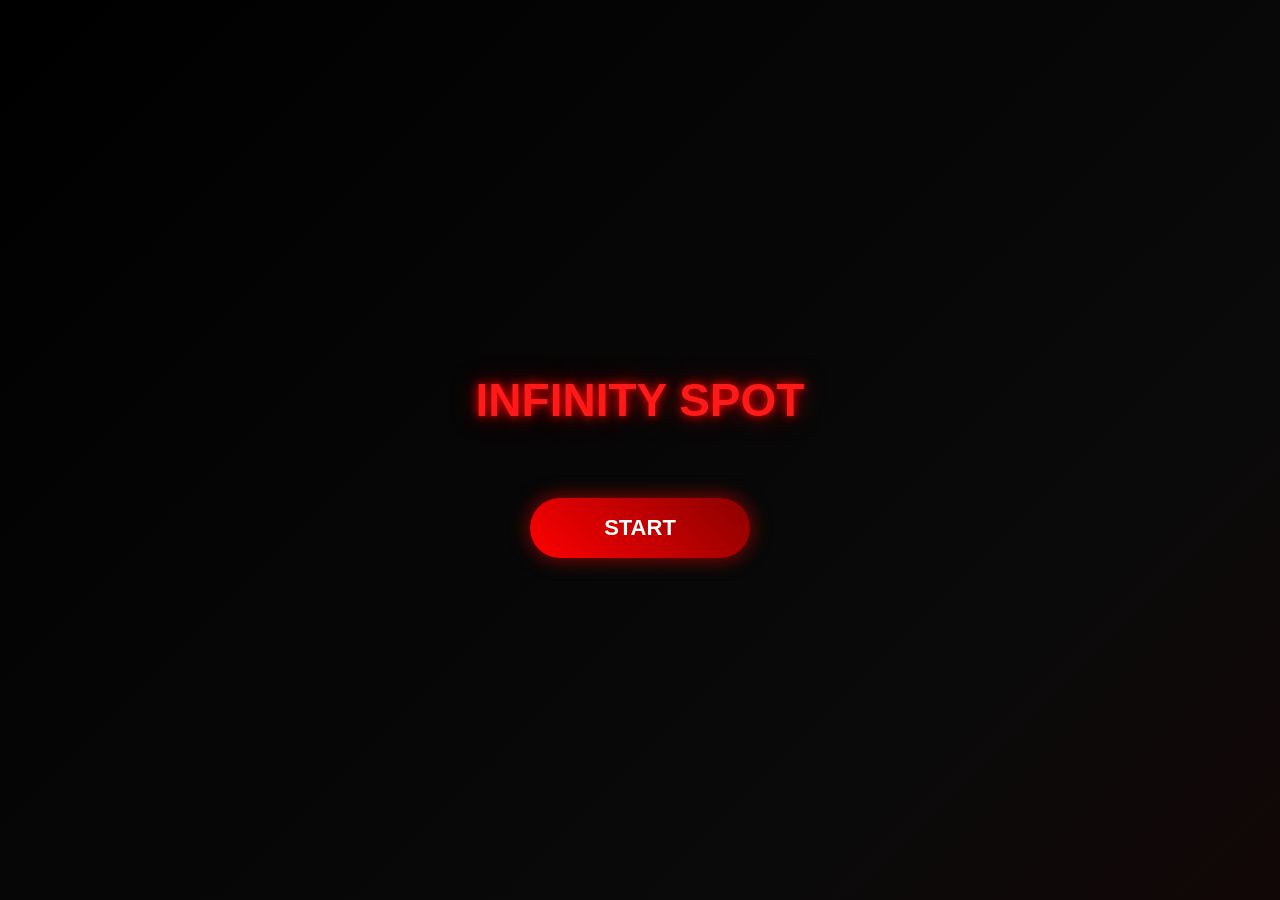
==== index.html @ f9d88a48 "Update start button to use startApp with home.html" ====
<!DOCTYPE html>
<html lang="en">
<head>
  <meta charset="UTF-8">
  <meta name="viewport" content="width=device-width, initial-scale=1.0">
  <title>Infinity Spot</title>
  <link rel="stylesheet" href="style.css">
</head>
<body>
  
<div class="hero-bg">
    <div class="overlay">
        <h1>INFINITY SPOT</h1>
      <button class="start-btn" onclick="startApp('home.html)">
    START
      </button>
    </div>
</div>
  
  <script>
function startApp(){
    localStorage.setItem("opened","true");
    window.location.href="home.html";
}
  </script>
  
</body>
</html>
---- style.css ----
body{
    margin:0;
    overflow:hidden;
    font-family:Arial,sans-serif;
    background:#000;
}

.hero-bg{
    width:100%;
    height:100vh;
    background:linear-gradient(
        135deg,
        #000000 0%,
        #0a0a0a 25%,
        #220000 50%,
        #550000 75%,
        #000000 100%
    );
    background-size:300% 300%;
    animation:bgMove 8s ease infinite;
    display:flex;
    justify-content:center;
    align-items:center;
}

.overlay{
    text-align:center;
}

.overlay h1{
    color:#ff1a1a;
    font-size:46px;
    font-weight:900;
    text-shadow:
        0 0 10px #ff0000,
        0 0 25px #990000;
    animation:glow 2s infinite alternate;
}

.start-btn{
    margin-top:40px;
    width:220px;
    height:60px;
    border:none;
    border-radius:40px;
    background:linear-gradient(45deg,#ff0000,#8b0000);
    color:#fff;
    font-size:22px;
    font-weight:bold;
    cursor:pointer;
    box-shadow:0 0 20px rgba(255,0,0,.6);
    transition:.25s;
}

.start-btn:hover{
    transform:scale(1.05);
    box-shadow:0 0 30px rgba(255,0,0,.8);
}

.start-btn:active{
    transform:scale(.95);
    background:#555;
}

@keyframes bgMove{
    0%{background-position:0% 50%;}
    50%{background-position:100% 50%;}
    100%{background-position:0% 50%;}
}

@keyframes glow{
    from{
        text-shadow:0 0 8px #ff0000;
    }
    to{
        text-shadow:
            0 0 20px #ff0000,
            0 0 40px #660000;
    }
         }
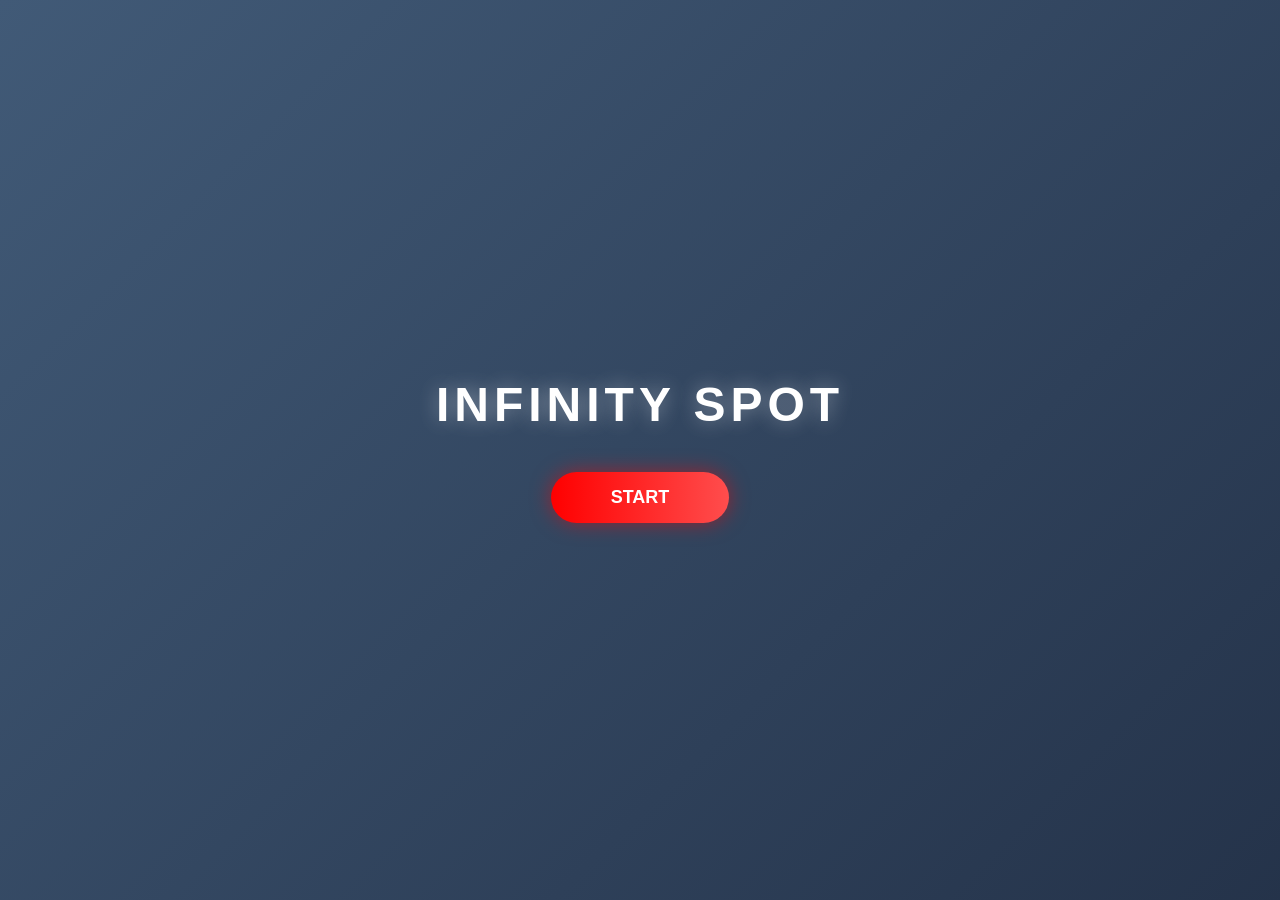
==== commit 3dcb50a9: "Enhance index.html with styles and animations" ====
--- a/index.html
+++ b/index.html
@@ -1,28 +1,112 @@
 <!DOCTYPE html>
 <html lang="en">
 <head>
-  <meta charset="UTF-8">
-  <meta name="viewport" content="width=device-width, initial-scale=1.0">
-  <title>Infinity Spot</title>
-  <link rel="stylesheet" href="style.css">
+<meta charset="UTF-8">
+<meta name="viewport" content="width=device-width, initial-scale=1.0">
+<title>Infinity Spot</title>
+
+<style>
+*{
+    margin:0;
+    padding:0;
+    box-sizing:border-box;
+    font-family:Arial,Helvetica,sans-serif;
+}
+
+body{
+    overflow:hidden;
+}
+
+.hero-bg{
+    width:100%;
+    height:100vh;
+    display:flex;
+    justify-content:center;
+    align-items:center;
+    background:linear-gradient(-45deg,#000000,#0d1b2a,#1b263b,#415a77);
+    background-size:400% 400%;
+    animation:bgMove 12s ease infinite;
+}
+
+@keyframes bgMove{
+    0%{background-position:0% 50%;}
+    50%{background-position:100% 50%;}
+    100%{background-position:0% 50%;}
+}
+
+.overlay{
+    text-align:center;
+    animation:fadeUp 1s ease;
+}
+
+h1{
+    color:#fff;
+    font-size:48px;
+    font-weight:bold;
+    letter-spacing:5px;
+    margin-bottom:40px;
+    text-shadow:0 0 20px rgba(255,255,255,.4);
+}
+
+.start-btn{
+    padding:15px 60px;
+    font-size:18px;
+    font-weight:bold;
+    color:#fff;
+    border:none;
+    border-radius:50px;
+    cursor:pointer;
+    background:linear-gradient(90deg,#ff0000,#ff4d4d);
+    box-shadow:0 0 20px rgba(255,0,0,.5);
+    transition:0.3s;
+}
+
+.start-btn:hover{
+    transform:scale(1.08);
+    box-shadow:0 0 35px rgba(255,0,0,.8);
+}
+
+.start-btn:active{
+    transform:scale(.95);
+}
+
+@keyframes fadeUp{
+    from{
+        opacity:0;
+        transform:translateY(30px);
+    }
+    to{
+        opacity:1;
+        transform:translateY(0);
+    }
+}
+</style>
+
 </head>
 <body>
-  
+
 <div class="hero-bg">
     <div class="overlay">
         <h1>INFINITY SPOT</h1>
-      <button class="start-btn" onclick="startApp('home.html)">
-    START
-      </button>
+
+        <button class="start-btn" onclick="startApp()">
+            START
+        </button>
     </div>
 </div>
-  
-  <script>
+
+<script>
 function startApp(){
     localStorage.setItem("opened","true");
-    window.location.href="home.html";
+
+    document.body.style.transition="0.5s";
+    document.body.style.opacity="0";
+
+    setTimeout(function(){
+        window.location.href="home.html";
+    },500);
 }
-  </script>
-  
+</script>
+
 </body>
 </html>
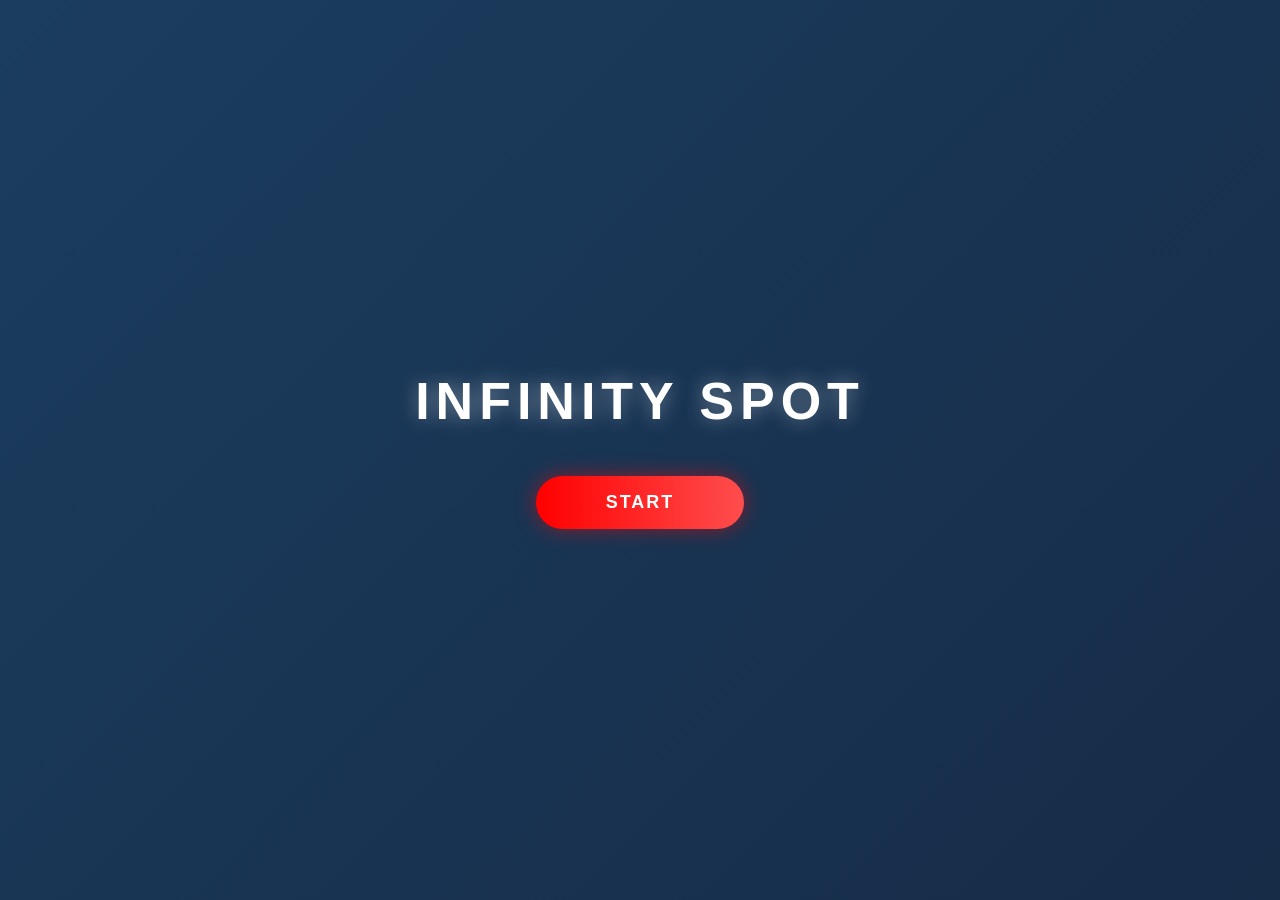
==== commit d16b6e77: "Refactor hero section styles and button interactions Updated styles for hero background, button anim" ====
--- a/index.html
+++ b/index.html
@@ -14,71 +14,80 @@
 }
 
 body{
-    overflow:hidden;
-}
-
-.hero-bg{
-    width:100%;
     height:100vh;
     display:flex;
     justify-content:center;
     align-items:center;
-    background:linear-gradient(-45deg,#000000,#0d1b2a,#1b263b,#415a77);
+    overflow:hidden;
+    background:linear-gradient(-45deg,#000000,#07121d,#14263f,#1b3d5f);
     background-size:400% 400%;
-    animation:bgMove 12s ease infinite;
+    animation:bg 15s ease infinite;
 }
 
-@keyframes bgMove{
+@keyframes bg{
     0%{background-position:0% 50%;}
     50%{background-position:100% 50%;}
     100%{background-position:0% 50%;}
 }
 
-.overlay{
+.hero-bg{
     text-align:center;
-    animation:fadeUp 1s ease;
 }
 
 h1{
     color:#fff;
-    font-size:48px;
-    font-weight:bold;
-    letter-spacing:5px;
-    margin-bottom:40px;
+    font-size:52px;
+    font-weight:900;
+    letter-spacing:6px;
     text-shadow:0 0 20px rgba(255,255,255,.4);
+    animation:title 1.5s ease;
+}
+
+@keyframes title{
+    from{
+        opacity:0;
+        transform:scale(.8);
+    }
+    to{
+        opacity:1;
+        transform:scale(1);
+    }
 }
 
 .start-btn{
-    padding:15px 60px;
-    font-size:18px;
-    font-weight:bold;
-    color:#fff;
+    margin-top:45px;
+    padding:16px 70px;
     border:none;
     border-radius:50px;
     cursor:pointer;
+    color:#fff;
+    font-size:18px;
+    font-weight:bold;
+    letter-spacing:2px;
     background:linear-gradient(90deg,#ff0000,#ff4d4d);
     box-shadow:0 0 20px rgba(255,0,0,.5);
-    transition:0.3s;
+    transition:.25s;
+    animation:pulse 2s infinite;
 }
 
-.start-btn:hover{
-    transform:scale(1.08);
-    box-shadow:0 0 35px rgba(255,0,0,.8);
+@keyframes pulse{
+    0%,100%{
+        transform:scale(1);
+    }
+    50%{
+        transform:scale(1.06);
+        box-shadow:0 0 35px rgba(255,0,0,.8);
+    }
 }
 
-.start-btn:active{
-    transform:scale(.95);
+.start-btn.clicked{
+    animation:none;
+    transform:scale(.9);
+    box-shadow:0 0 45px rgba(255,0,0,1);
 }
 
-@keyframes fadeUp{
-    from{
-        opacity:0;
-        transform:translateY(30px);
-    }
-    to{
-        opacity:1;
-        transform:translateY(0);
-    }
+.start-btn:disabled{
+    cursor:not-allowed;
 }
 </style>
 
@@ -86,25 +95,29 @@
 <body>
 
 <div class="hero-bg">
-    <div class="overlay">
-        <h1>INFINITY SPOT</h1>
 
-        <button class="start-btn" onclick="startApp()">
-            START
-        </button>
-    </div>
+<h1>INFINITY SPOT</h1>
+
+<button class="start-btn" onclick="startApp()">
+START
+</button>
+
 </div>
 
 <script>
 function startApp(){
-    localStorage.setItem("opened","true");
 
-    document.body.style.transition="0.5s";
-    document.body.style.opacity="0";
+const btn=document.querySelector(".start-btn");
 
-    setTimeout(function(){
-        window.location.href="home.html";
-    },500);
+btn.classList.add("clicked");
+btn.innerHTML="LOADING...";
+btn.disabled=true;
+
+setTimeout(function(){
+localStorage.setItem("opened","true");
+window.location.href="home.html";
+},700);
+
 }
 </script>
 
